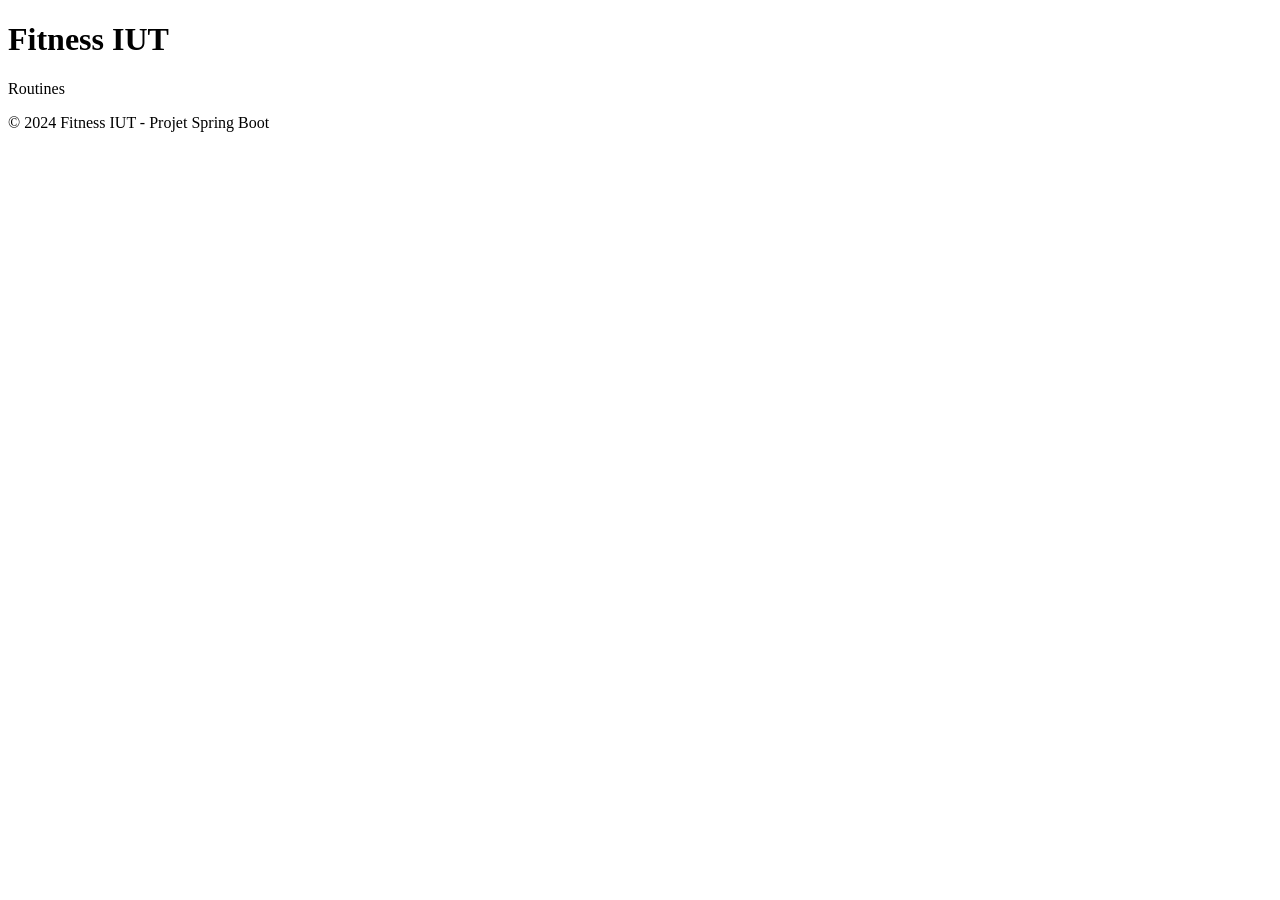
==== src/main/resources/templates/layout.html @ b4bf3787 "Add complete Spring Boot fitness application structure Co-authored-by: Ducry-PL <112955532+Ducry-PL@" ====
<!DOCTYPE html>
<html xmlns:th="http://www.thymeleaf.org">
<head>
    <meta charset="UTF-8">
    <meta name="viewport" content="width=device-width, initial-scale=1.0">
    <title th:text="${title != null ? title : 'Fitness IUT'}">Fitness IUT</title>
    <link rel="stylesheet" th:href="@{/css/style.css}">
</head>
<body>
    <header>
        <div class="container">
            <h1>Fitness IUT</h1>
            <nav>
                <a th:href="@{/routines}">Routines</a>
            </nav>
        </div>
    </header>

    <main class="container">
        <div th:if="${successMessage}" class="alert alert-success" th:text="${successMessage}"></div>
        <div th:if="${errorMessage}" class="alert alert-error" th:text="${errorMessage}"></div>
        
        <div th:replace="${content}"></div>
    </main>

    <footer>
        <div class="container">
            <p>&copy; 2024 Fitness IUT - Projet Spring Boot</p>
        </div>
    </footer>
</body>
</html>
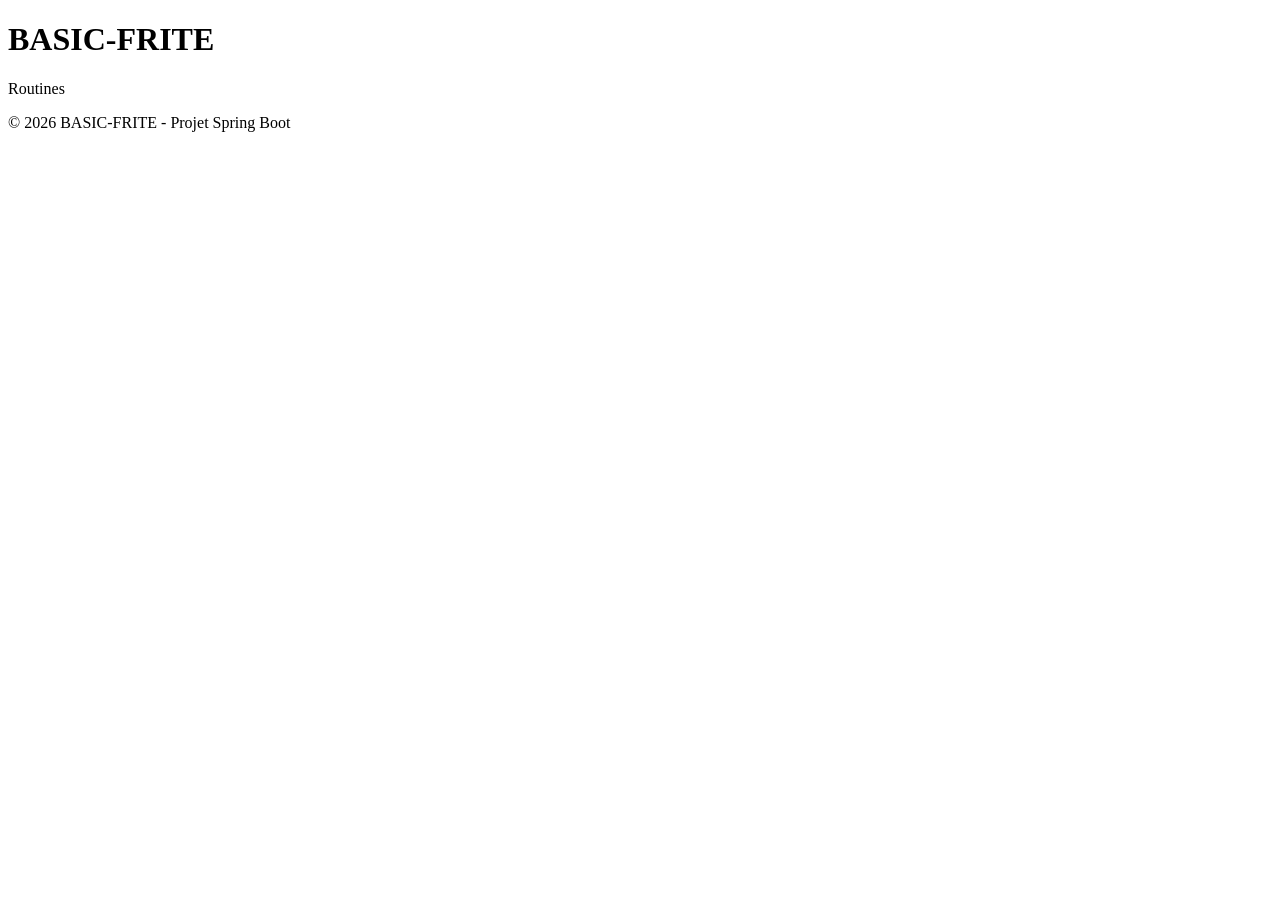
==== commit 69e2c616: "BASIC FRITE" ====
--- a/src/main/resources/templates/layout.html
+++ b/src/main/resources/templates/layout.html
@@ -3,13 +3,13 @@
 <head>
     <meta charset="UTF-8">
     <meta name="viewport" content="width=device-width, initial-scale=1.0">
-    <title th:text="${title != null ? title : 'Fitness IUT'}">Fitness IUT</title>
+    <title th:text="${title != null ? title : 'BASIC-FRITE'}">BASIC-FRITE</title>
     <link rel="stylesheet" th:href="@{/css/style.css}">
 </head>
 <body>
     <header>
         <div class="container">
-            <h1>Fitness IUT</h1>
+            <h1>BASIC-FRITE</h1>
             <nav>
                 <a th:href="@{/routines}">Routines</a>
             </nav>
@@ -25,7 +25,7 @@
 
     <footer>
         <div class="container">
-            <p>&copy; 2024 Fitness IUT - Projet Spring Boot</p>
+            <p>&copy; 2026 BASIC-FRITE - Projet Spring Boot</p>
         </div>
     </footer>
 </body>
